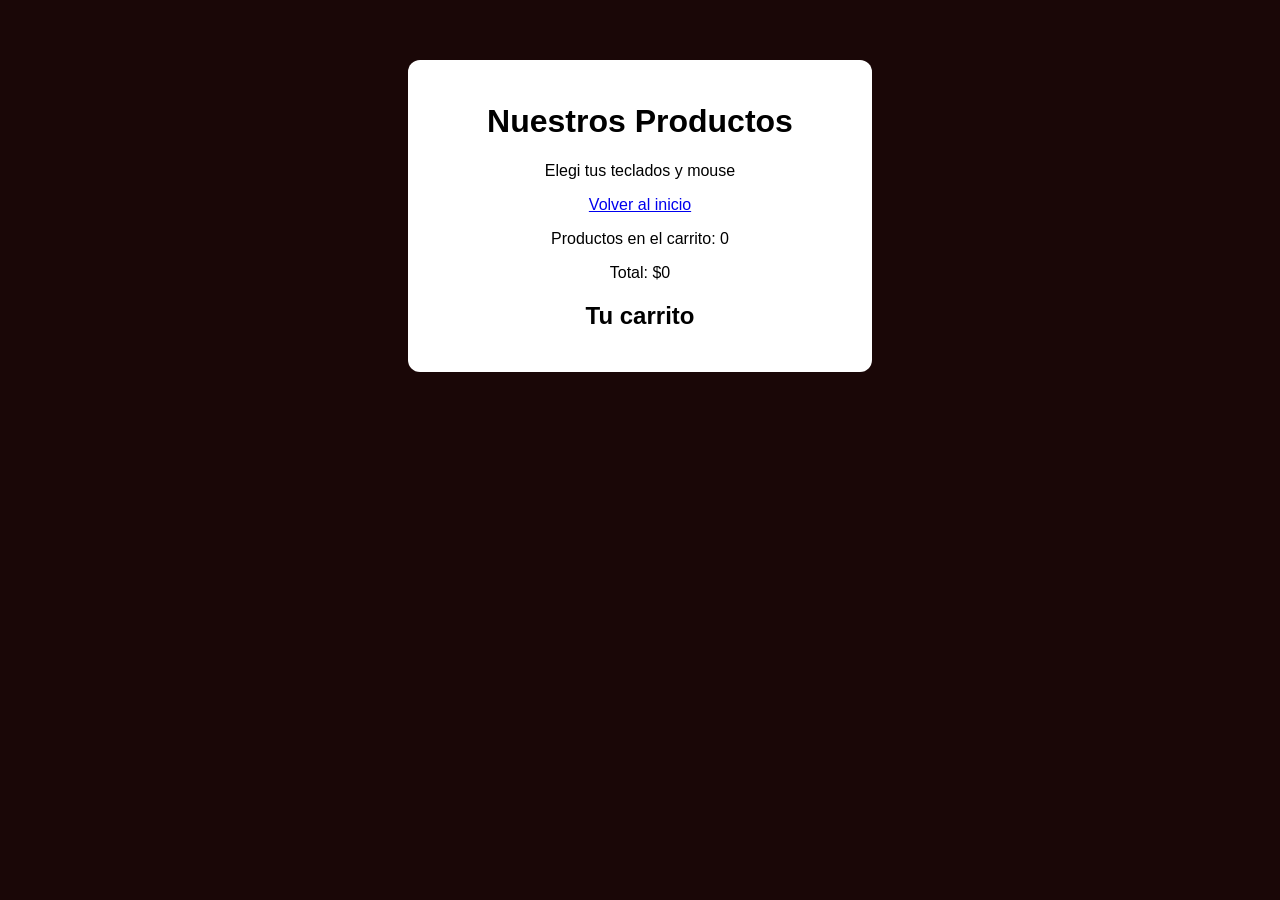
==== Tecnoclick/frontend/frontend/productos.html @ 52d98823 "agregar paginas para los productos, FALTA TERMINAR" ====
<!DOCTYPE html>
<html lang="es">
<head>
    <meta charset="UTF-8">
    <meta name="viewport" content="width=device-width, initial-scale=1.0">
    <title>TecnoClick | Productos </title>
    <link rel="stylesheet" href="style.css">
</head>
<body>
    <main>
        <h1>Nuestros Productos</h1>
        <p>Elegi tus teclados y mouse</p>

        <nav>
            <a href="index.html">Volver al inicio</a>
        </nav>
        <p>Productos en el carrito: <span id="contador">0</span></p>
        <p>Total: <span id="totalCarrito">$0</span></p>
        <div id="contenedor-productos"></div>
        
        <section>
            <h2>Tu carrito</h2>
            <div id="contenedor-carrito"></div>
        </section>
    </main>
    <script src="productos.js"></script>
</body>
</html>
---- Tecnoclick/frontend/frontend/style.css ----
body{
    font-family: Arial, sans-serif;
    background-color: rgb(26, 7, 7);
    color: black;

}
main{
    max-width: 420px;
    margin: 60px auto;
    padding: 22px;
    background-color: white;
    border-radius: 12px;
    text-align: center;
}
form{
    display: flex;
    flex-direction: column;
    gap: 12px;

}
input{
    padding: 10px;
    border: 1px solid #cccccc;
    font-size: 16px;
}
button{
    padding: 12px;
    background-color: blue;
    color: white;
    border: none;
    border-radius: 6px;
    font-size: 16px;
    cursor: pointer;
}
button:hover{
    background-color: #164adb;
}
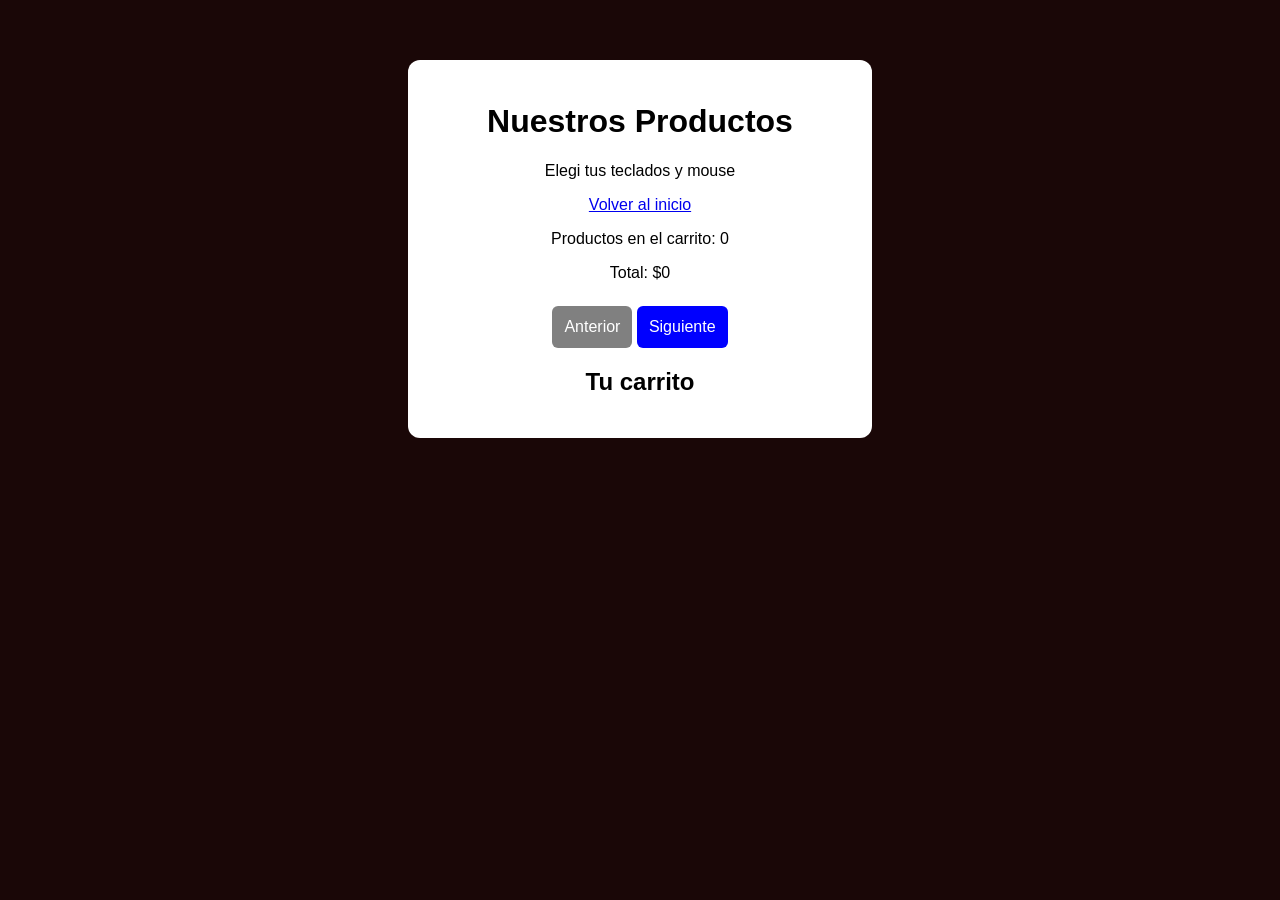
==== commit 13f9aaad: "Agrega botones dinamicos de categorías al catalogo" ====
--- a/Tecnoclick/frontend/frontend/productos.html
+++ b/Tecnoclick/frontend/frontend/productos.html
@@ -16,7 +16,10 @@
         </nav>
         <p>Productos en el carrito: <span id="contador">0</span></p>
         <p>Total: <span id="totalCarrito">$0</span></p>
+        <div id="contenedor-categorias"></div>
         <div id="contenedor-productos"></div>
+        <button id="boton-anterior" disabled>Anterior</button>
+        <button id="boton-siguiente">Siguiente</button>
         
         <section>
             <h2>Tu carrito</h2>
--- a/Tecnoclick/frontend/frontend/style.css
+++ b/Tecnoclick/frontend/frontend/style.css
@@ -24,6 +24,7 @@
     font-size: 16px;
 }
 button{
+    margin-top: 8px;
     padding: 12px;
     background-color: blue;
     color: white;
@@ -34,4 +35,7 @@
 }
 button:hover{
     background-color: #164adb;
-}+}
+#boton-anterior:disabled{
+    background-color: gray;
+};
